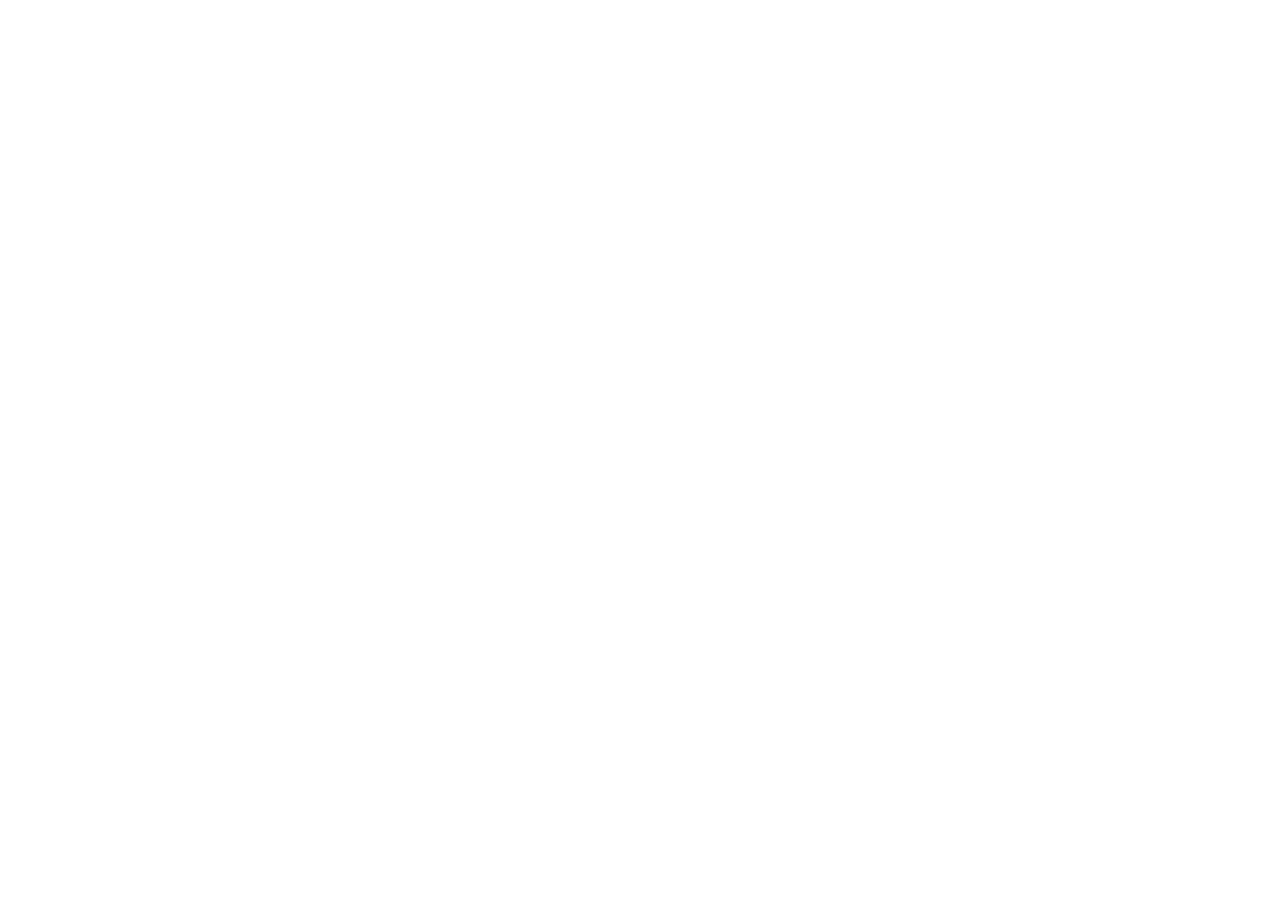
==== Paskaitos/1 pask/1 uzd/index.html @ e82edd85 "Testas 2" ====
<!DOCTYPE html>
<html lang="en">
<head>
    <meta charset="UTF-8">
    <meta name="viewport" content="width=device-width, initial-scale=1.0">
    <title>Document</title>
</head>
<body>
    
</body>
</html>
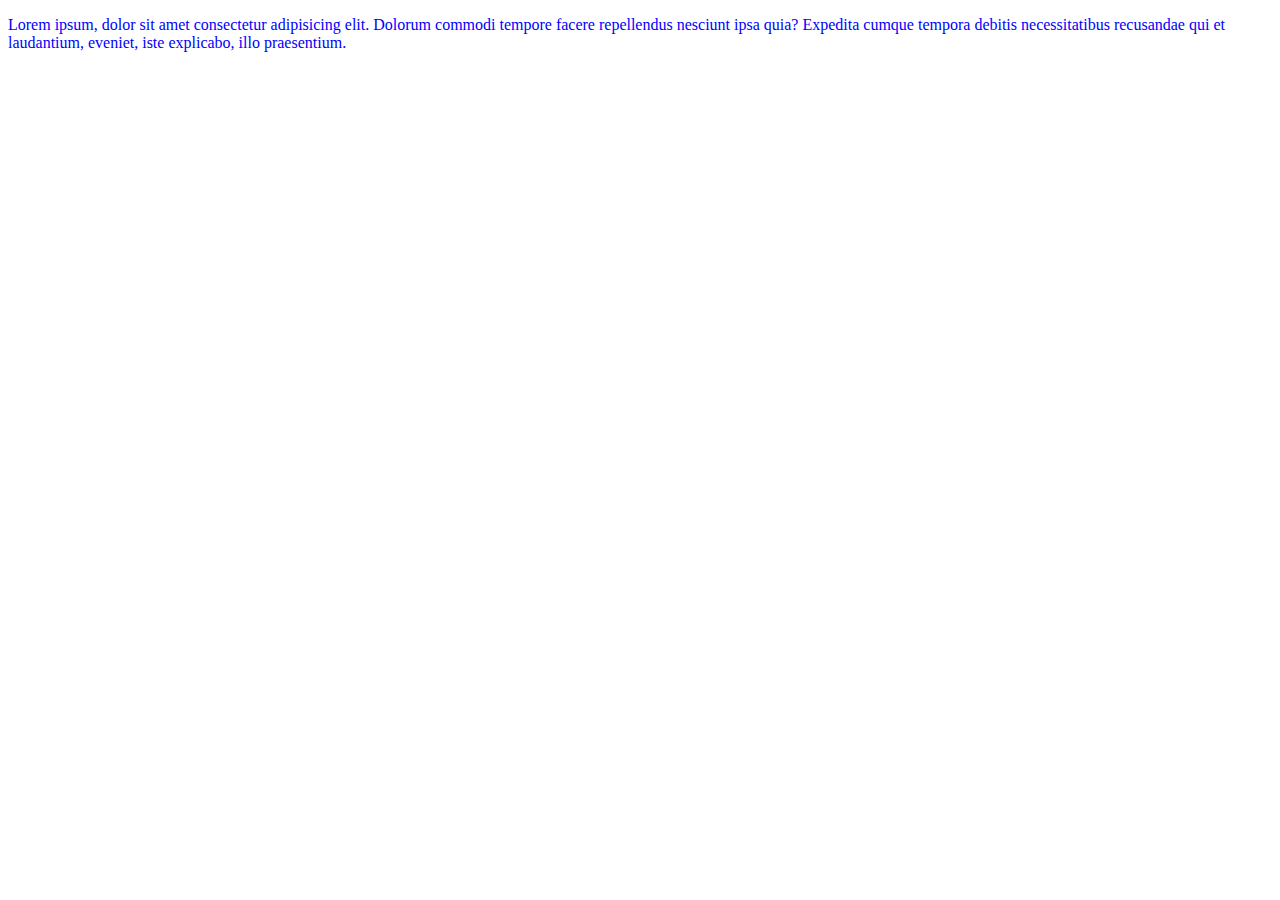
==== commit 32bfd5fe: "Test3" ====
--- a/Paskaitos/1 pask/1 uzd/index.html
+++ b/Paskaitos/1 pask/1 uzd/index.html
@@ -3,9 +3,11 @@
 <head>
     <meta charset="UTF-8">
     <meta name="viewport" content="width=device-width, initial-scale=1.0">
+    <link rel="stylesheet" href="style.css">
     <title>Document</title>
 </head>
 <body>
+    <p>Lorem ipsum, dolor sit amet consectetur adipisicing elit. Dolorum commodi tempore facere repellendus nesciunt ipsa quia? Expedita cumque tempora debitis necessitatibus recusandae qui et laudantium, eveniet, iste explicabo, illo praesentium.</p>
     
 </body>
 </html>--- a/Paskaitos/1 pask/1 uzd/style.css
+++ b/Paskaitos/1 pask/1 uzd/style.css
@@ -0,0 +1,3 @@
+p{
+    color: blue;
+}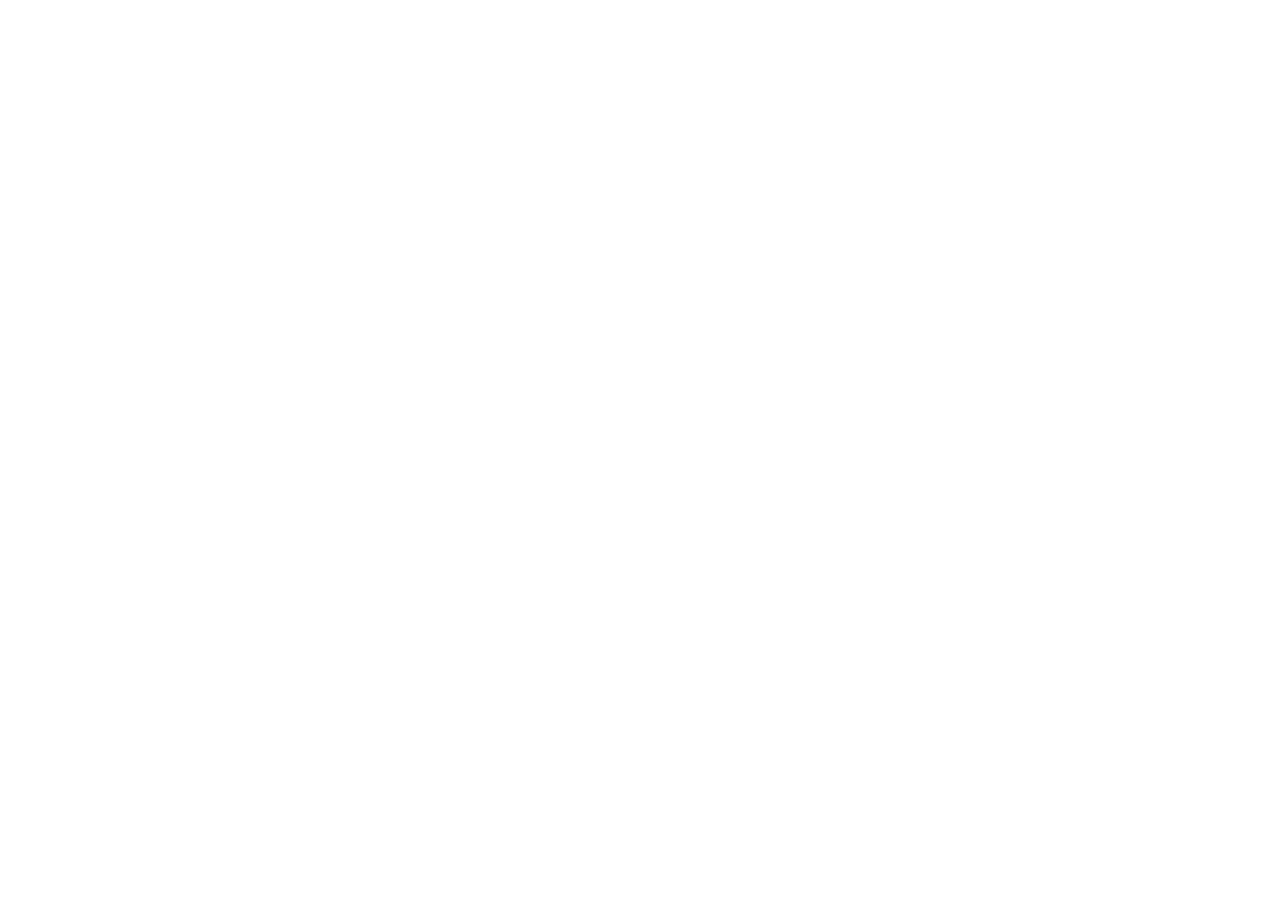
==== commit 184cdd1e: "2 paskaita" ====
--- a/Paskaitos/1 pask/1 uzd/index.html
+++ b/Paskaitos/1 pask/1 uzd/index.html
@@ -7,7 +7,10 @@
     <title>Document</title>
 </head>
 <body>
-    <p>Lorem ipsum, dolor sit amet consectetur adipisicing elit. Dolorum commodi tempore facere repellendus nesciunt ipsa quia? Expedita cumque tempora debitis necessitatibus recusandae qui et laudantium, eveniet, iste explicabo, illo praesentium.</p>
-    
+
+
+
+
+   <script src="script.js"></script> 
 </body>
 </html>